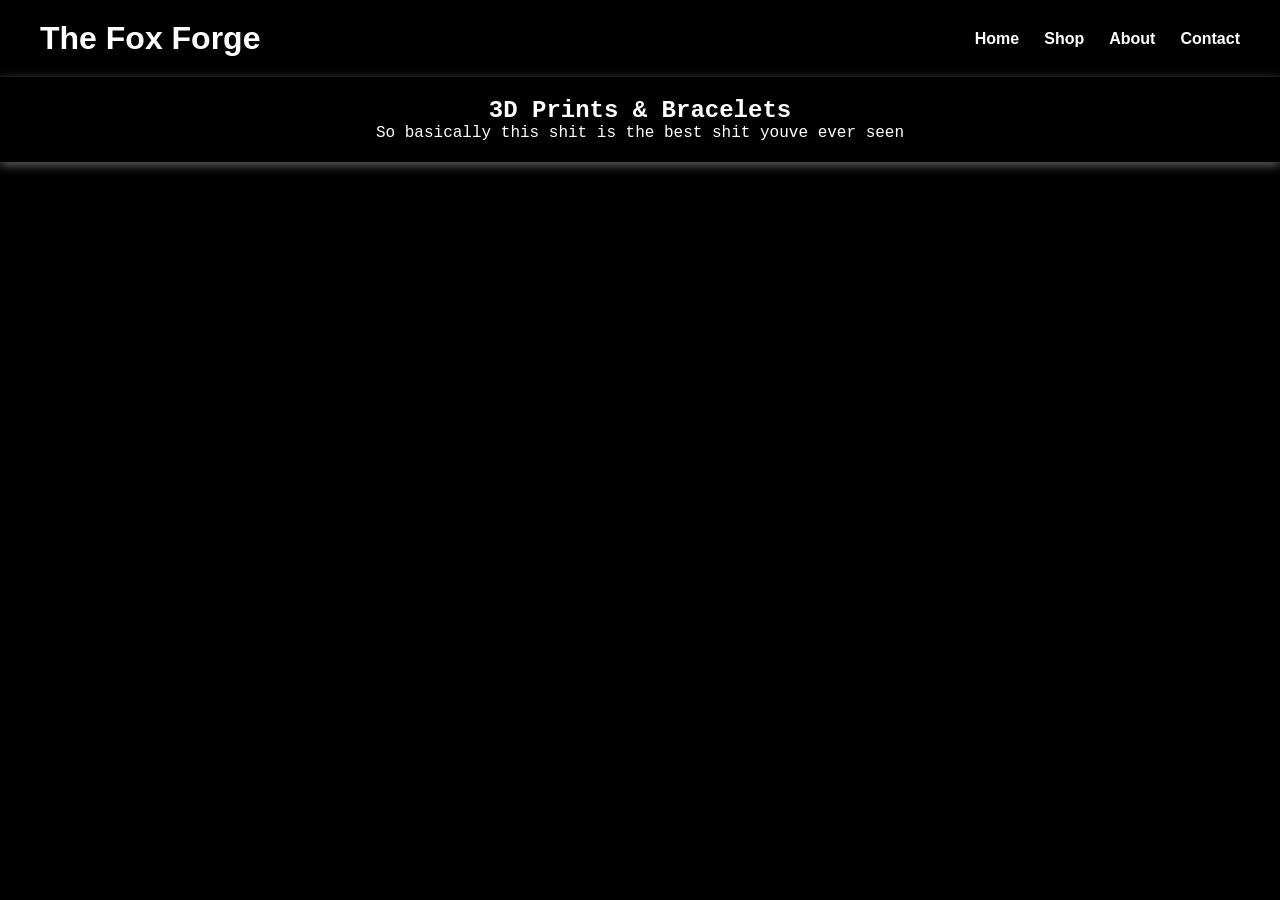
==== index.html @ c870be7a "put the code in" ====
<!DOCTYPE html>
<html lang="en">

<head>

    <meta charset="UTF-8">

    <meta name="viewport"
          content="width=device-width, initial-scale=1.0">

    <title>The Fox Forge</title>

    <link rel="stylesheet" href="css/style.css">

</head>

<body>

    <header>

        <h1>The Fox Forge</h1>

        <nav>
            <a href="index.html">Home</a>
            <a href="shop.html">Shop</a>
            <a href="about.html">About</a>
            <a href="contact.html">Contact</a>
        </nav>

    </header>

    <main>
        <section class="hero">
            <h2>3D Prints & Bracelets</h2>
            <p>So basically this shit is the best shit youve ever seen</p>
        </section>
    </main>

</body>

</html>
---- css/style.css ----
/* Remove browser spacing */

*{

    margin:0;

    padding:0;

    box-sizing:border-box;

}

/* Entire page */

body{

    font-family:Arial, Helvetica, sans-serif;

    background:#000000;

}

/* Header */

header{

    background:rgb(0, 0, 0);

    padding:20px 40px;

    display:flex;

    justify-content:space-between;

    align-items:center;

    box-shadow:0 3px 10px rgba(255, 255, 255, 1);

}

/* Store title */

header h1{

    color:#ffffff;

}

/* Navigation */

nav{

    display:flex;

    gap:25px;

}

/* Navigation links */

nav a{

    text-decoration:none;

    color:#ffffff;

    font-weight:bold;

}

/* Hover */

nav a:hover{

    color:#a8a3fc;

}

.hero {
    background:rgb(0, 0, 0);
    
    color:#ffffff;
    font-family:Courier New;
    padding:20px;
    text-align:center;
    box-shadow:0 3px 10px rgba(255, 255, 255, 0.4);
}

.product-card img {
    width:20%;
    border-radius:10px;
}
.product-card:hover {
    transform:translateY(-10px);
}

.product-page {
    color:white;
    padding:80px;
    justify-content:center;
    align-items:center;
    gap:30px;
    display:flex;
    text-align:center;
}
.product-page img {
    width:50%;
    border-radius:10px;
}

.cart-button {
    display:inline-block;
    border-radius:10px;
    font-size:30px;
    color:rgb(0, 0, 0);
    background:white;
}
.cart-button:hover {
    transform:translateY(-10px);
}
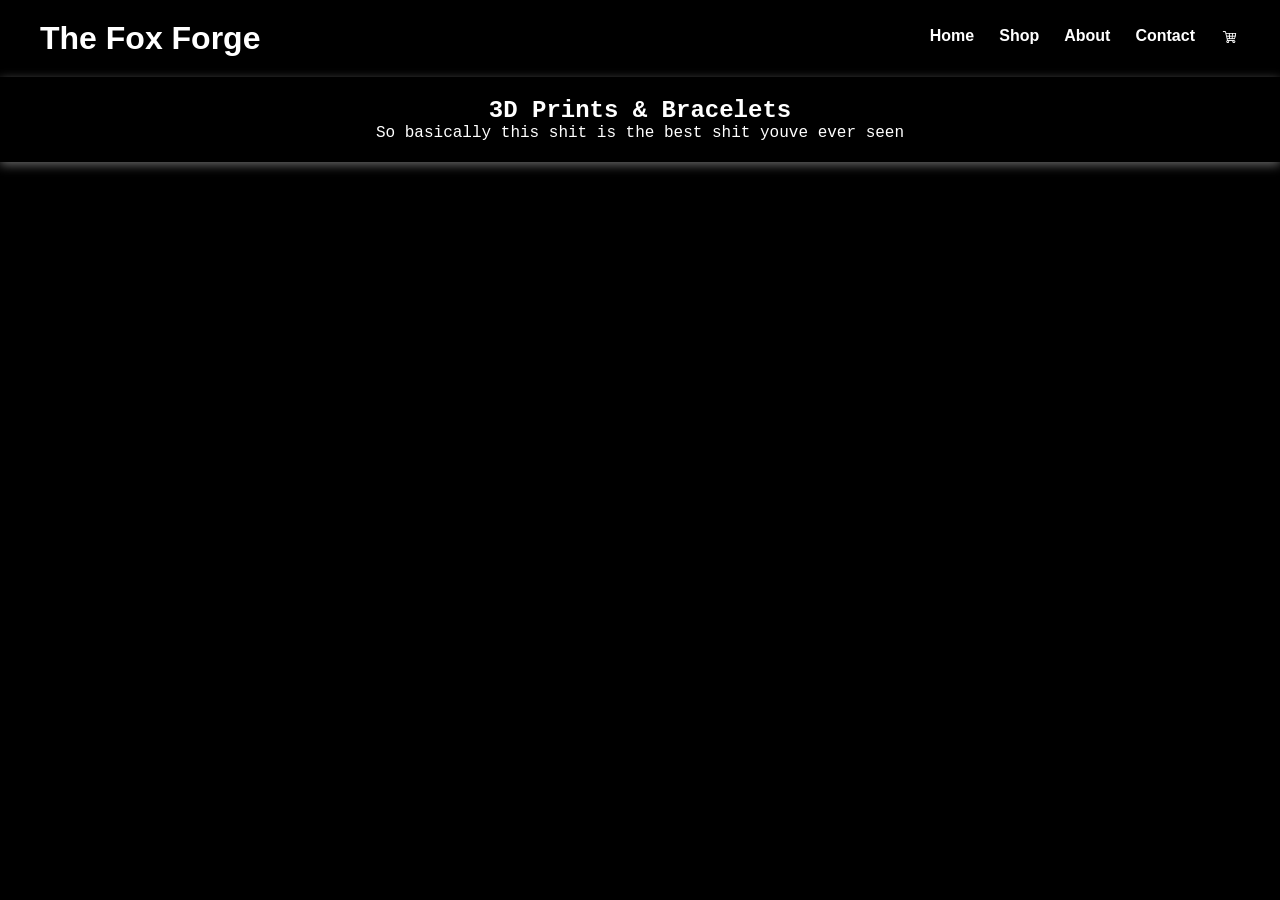
==== commit 59b43f82: "added a cart, along with a minmax for the quantities" ====
--- a/index.html
+++ b/index.html
@@ -25,6 +25,7 @@
             <a href="shop.html">Shop</a>
             <a href="about.html">About</a>
             <a href="contact.html">Contact</a>
+            <a href="itemcart.html"><img src="images/shoppingcart.png" alt="Cart"></a>
         </nav>
 
     </header>
--- a/css/style.css
+++ b/css/style.css
@@ -59,13 +59,15 @@
 /* Navigation links */
 
 nav a{
+    text-decoration:none;
+    color:#ffffff;
+    font-weight:bold;
+    display: inline-block;
+}
 
-    text-decoration:none;
-
-    color:#ffffff;
-
-    font-weight:bold;
-
+nav img{
+    display:inline-block;
+    width:20px;
 }
 
 /* Hover */
@@ -73,7 +75,7 @@
 nav a:hover{
 
     color:#a8a3fc;
-
+    transform:translateY(-2px);
 }
 
 .hero {
@@ -86,8 +88,12 @@
     box-shadow:0 3px 10px rgba(255, 255, 255, 0.4);
 }
 
+.product-card {
+    display:inline-block;
+}
 .product-card img {
-    width:20%;
+    width:300px;
+    height:300px;
     border-radius:10px;
 }
 .product-card:hover {
@@ -99,13 +105,30 @@
     padding:80px;
     justify-content:center;
     align-items:center;
-    gap:30px;
+    gap:50px;
     display:flex;
+}
+.product-image img {
+    width:500px;
+    height:500px;
+    object-fit:cover;
+    border-radius:30px;
+}
+
+.product-info {
+    color:white;
+    height:500px;
+    display:flex;
+    flex-direction:column;
+    justify-content:space-between;
     text-align:center;
 }
-.product-page img {
-    width:50%;
-    border-radius:10px;
+
+.product-options {
+    display:flex;
+    font-family:Arial;
+    flex-direction:column;
+    gap:15px;
 }
 
 .cart-button {
@@ -114,7 +137,14 @@
     font-size:30px;
     color:rgb(0, 0, 0);
     background:white;
+    padding:15px 30px;
+    width:fit-content;
+    cursor:pointer;
 }
 .cart-button:hover {
     transform:translateY(-10px);
+}
+
+.stock {
+    font-size:5f;
 }
